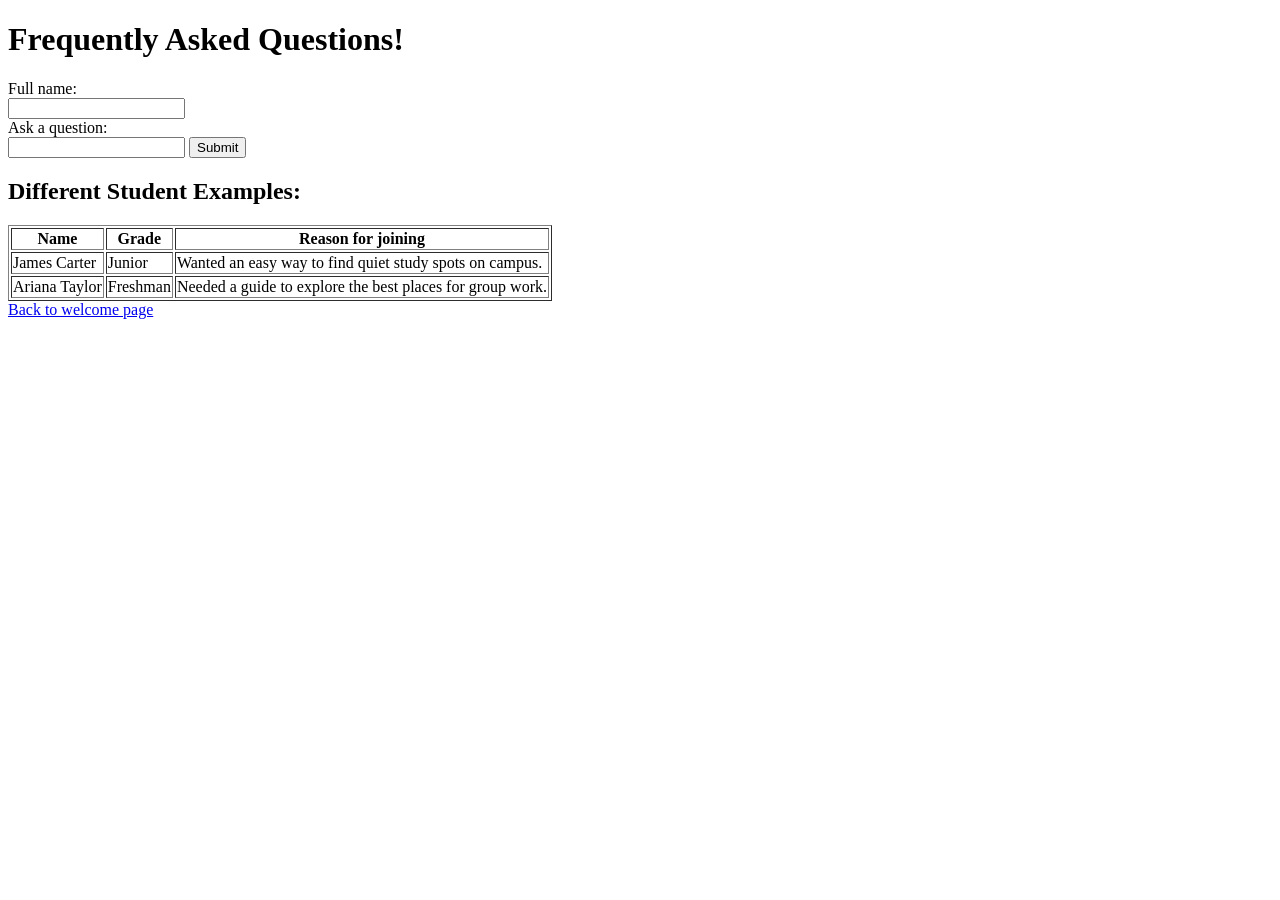
==== product_site/FAQ'S.html @ 58737127 "full complete changes for assign #4" ====
<!-- Name: Gordon Kopecky --> 
<!--Date: September 24th, 2025-->
<!--FAQ page where students can come ask questions about the product -->
<!DOCTYPE html>
<html>
    <title>Frequently Asked Questions</title> <!--title of page-->
    <body>
        <h1> Frequently Asked Questions!</h1> <!--main heading for About Us page-->
        <form> <!--Form for any questions asked + full name -->
            <label for="name">Full name:</label><br>
            <input type="text" id="name" name="name"><br>
            <label for="question">Ask a question:</label><br>
            <input type="text" id="lname" name="question">
            <input type="submit" value="Submit"> <!--Submit button-->
        </form>
        <h2> Different Student Examples:</h2> <!--heading for different examples on where to go-->
        <table border="1"> <!--Learned this from google: lines for your table to organzize more-->
                <tr> <!--Table for different students that joined, grade, and why they use this product-->
                    <th>Name</th>
                    <th>Grade</th>
                    <th>Reason for joining</th>
                </tr>
                <tr>
                    <td>James Carter</td>
                    <td>Junior</td>
                    <td>Wanted an easy way to find quiet study spots on campus.</td>
                </tr>
                <tr>
                    <td>Ariana Taylor</td>
                    <td>Freshman</td>
                    <td>Needed a guide to explore the best places for group work.</td>
                </tr>
</table>
    </body>
<a href="Welcome_page.html">Back to welcome page</a> <!--Link back to the welcome page-->
</html>
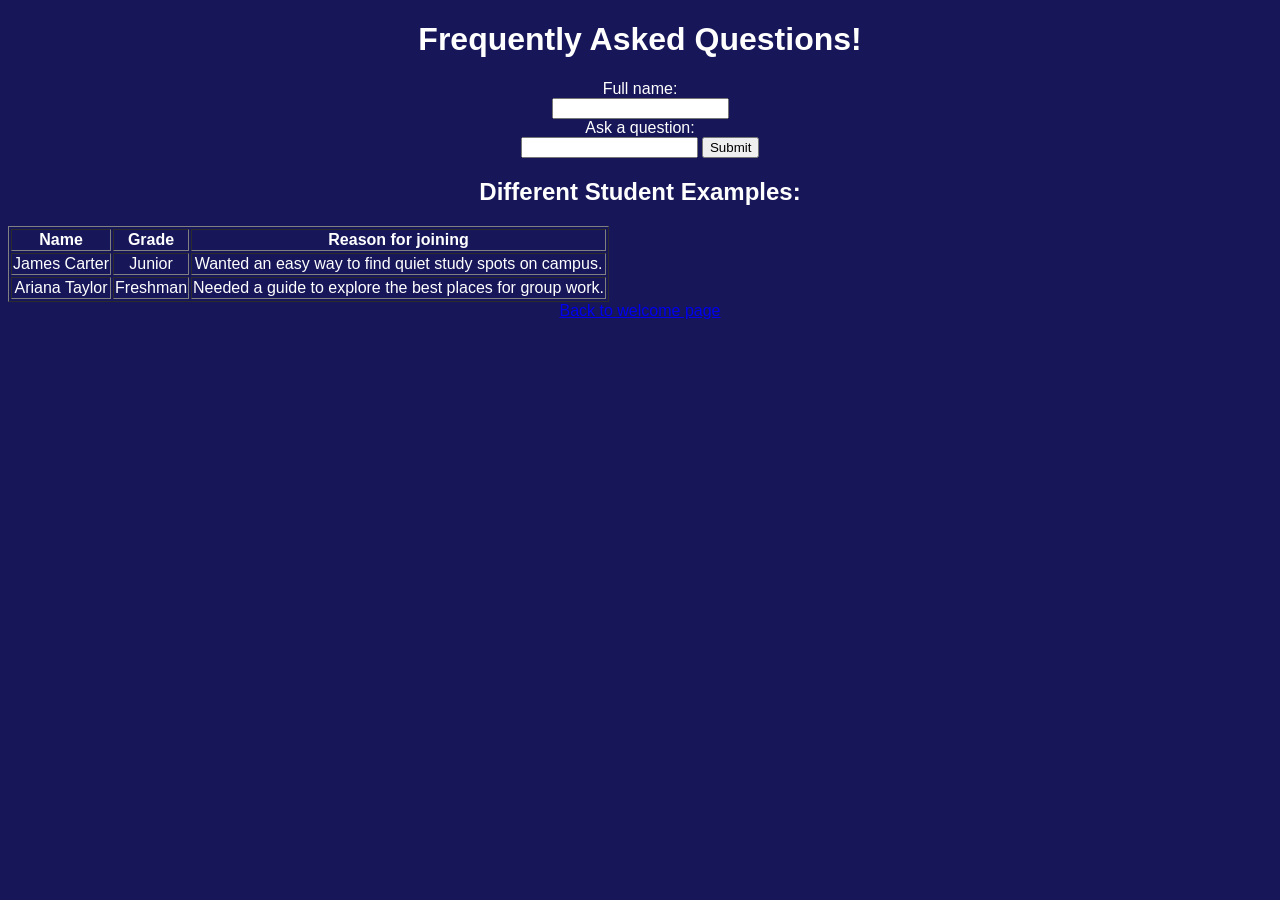
==== commit 0caa1cd0: "changes for style link" ====
--- a/product_site/FAQ'S.html
+++ b/product_site/FAQ'S.html
@@ -3,6 +3,9 @@
 <!--FAQ page where students can come ask questions about the product -->
 <!DOCTYPE html>
 <html>
+    <head>
+        <link rel="stylesheet" href="css/styles.css">
+    </head>
     <title>Frequently Asked Questions</title> <!--title of page-->
     <body>
         <h1> Frequently Asked Questions!</h1> <!--main heading for About Us page-->
@@ -33,4 +36,5 @@
 </table>
     </body>
 <a href="Welcome_page.html">Back to welcome page</a> <!--Link back to the welcome page-->
+
 </html>
--- a/product_site/css/styles.css
+++ b/product_site/css/styles.css
@@ -0,0 +1,29 @@
+/* background + all default text */
+body {
+  background-color: rgb(22, 22, 89);
+  font-family: Arial, Helvetica, sans-serif;
+  color: white;  /* makes all text white */
+  text-align: center; /* center all the text */
+}
+
+/* headline  */
+h1 {
+  font-size: 32px;
+}
+
+/* paragraphs  */
+p {
+  font-size: 16px;
+}
+
+/* Class selector */
+.highlight {
+  color: yellow;
+}
+
+/* ID selector */
+#special-heading {
+  color: lightgreen;
+}
+
+    
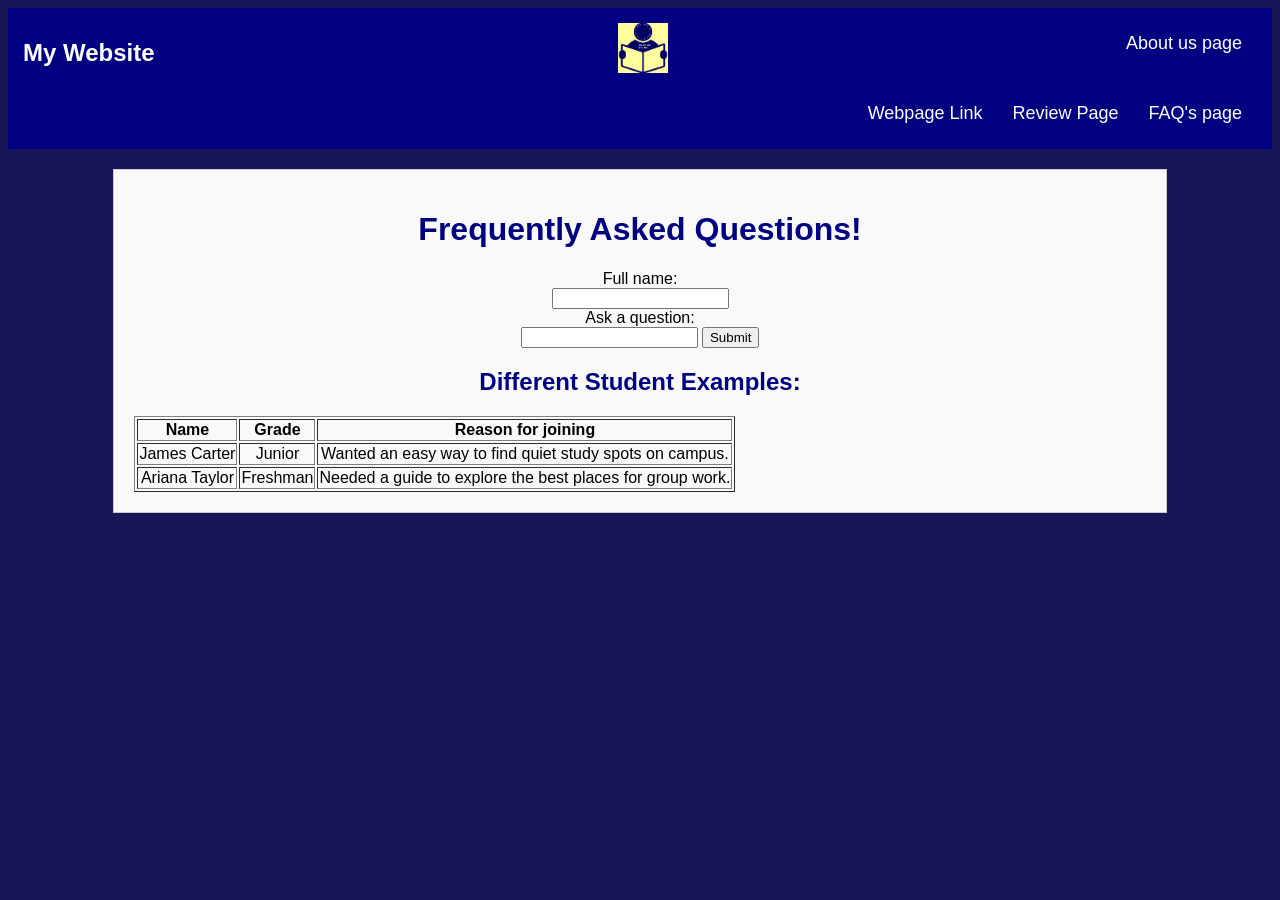
==== commit e815635a: "#4 css layout" ====
--- a/product_site/FAQ'S.html
+++ b/product_site/FAQ'S.html
@@ -5,8 +5,19 @@
 <html>
     <head>
         <link rel="stylesheet" href="css/styles.css">
+        <title>Frequently Asked Questions</title> <!--title of page-->
     </head>
-    <title>Frequently Asked Questions</title> <!--title of page-->
+    <div class="header">
+  <h1 class="logo">My Website</h1>
+  <nav>
+    <img src="./Documentation/Kopecky_logo.png" alt="Logo" width="50"height="50">
+     <a href="About_us.html">About us page</a> </p>
+     <a href="FAQ'S.html">FAQ's page</a> </p>
+     <a href="reviews.html">Review Page</a> </p>
+     <a href="Welcome_page.html"> Webpage Link</a></p>
+  </nav>
+  </div>
+<div class="content">
     <body>
         <h1> Frequently Asked Questions!</h1> <!--main heading for About Us page-->
         <form> <!--Form for any questions asked + full name -->
@@ -35,6 +46,6 @@
                 </tr>
 </table>
     </body>
-<a href="Welcome_page.html">Back to welcome page</a> <!--Link back to the welcome page-->
+</div>
 
 </html>
--- a/product_site/css/styles.css
+++ b/product_site/css/styles.css
@@ -2,7 +2,7 @@
 body {
   background-color: rgb(22, 22, 89);
   font-family: Arial, Helvetica, sans-serif;
-  color: white;  /* makes all text white */
+  color: rgb(0, 0, 0);  /* makes all text white */
   text-align: center; /* center all the text */
 }
 
@@ -25,5 +25,110 @@
 #special-heading {
   color: lightgreen;
 }
+/* Header container */
+.header {
+  background-color: navy;   /* change background */
+  overflow: hidden;         /* keeps content clipped properly */
+  padding: 15px;            /* spacing inside the header */
+}
+
+/* Logo styling */
+.logo {
+  float: left;
+  color: white;
+  font-size: 24px;
+  margin-right: 20px;
+}
+
+/* Navigation links */
+.header nav a {
+  float: right;
+  text-decoration: none;
+  color: white;
+  font-size: 18px;
+  padding: 10px 15px;
+}
+
+/* Hover effects */
+.header nav a:hover {
+  background-color: white;
+  color: navy;
+}
+
+/* Active (current) page link */
+.header nav a.active {
+  background-color: lightgray;
+  color: black;
+}
+/* Main content box */
+.content {
+  width: 80%;                /* takes 80% of screen */
+  margin: 20px auto;         /* centers content */
+  padding: 20px;             /* spacing inside */
+  background-color: #f9f9f9; /* light background for readability */
+  border: 1px solid #ccc;    /* subtle border */
+  overflow: auto;            /* handles floats/images */
+}
+
+/* Float example for images */
+.content img {
+  float: right;       /* pushes images to the right */
+  margin: 10px;       /* adds space around images */
+}
+
+/* Headings inside content */
+.content h1, 
+.content h2, 
+.content h3 {
+  color: navy;
+}
+/* General image styling */
+.content img {
+  margin: 10px;       /* adds space around images */
+  max-width: 300px;   /* keeps images a good size */
+  height: auto;
+}
+
+/* Float left */
+.img-left {
+  float: left;
+}
+
+/* Float right */
+.img-right {
+  float: right;
+}
+
+/* Centered image */
+.img-center {
+  display: block;
+  margin: 10px auto;  /* centers image horizontally */
+  float: none;        /* prevents floating */
+}
+/* responsive design */
+@media (max-width:600px){
+  .header nav a{
+    float:none;      /* stop floating */
+    display:block;   /* stack links */
+    text-align:left; /* align text */
+  }
+
+  .content{
+    width:100%;      /* full width */
+    font-size:18px;  /* make text a bit larger */
+  }
+
+  .img-left,.img-right{
+    float:none;      /* stop float on small screens */
+    display:block;
+    margin:10px auto; /* center images */
+  }
+}
+
+/* images never bigger than original */
+.content img{
+  max-width:100%;
+  height:auto;
+}
 
     
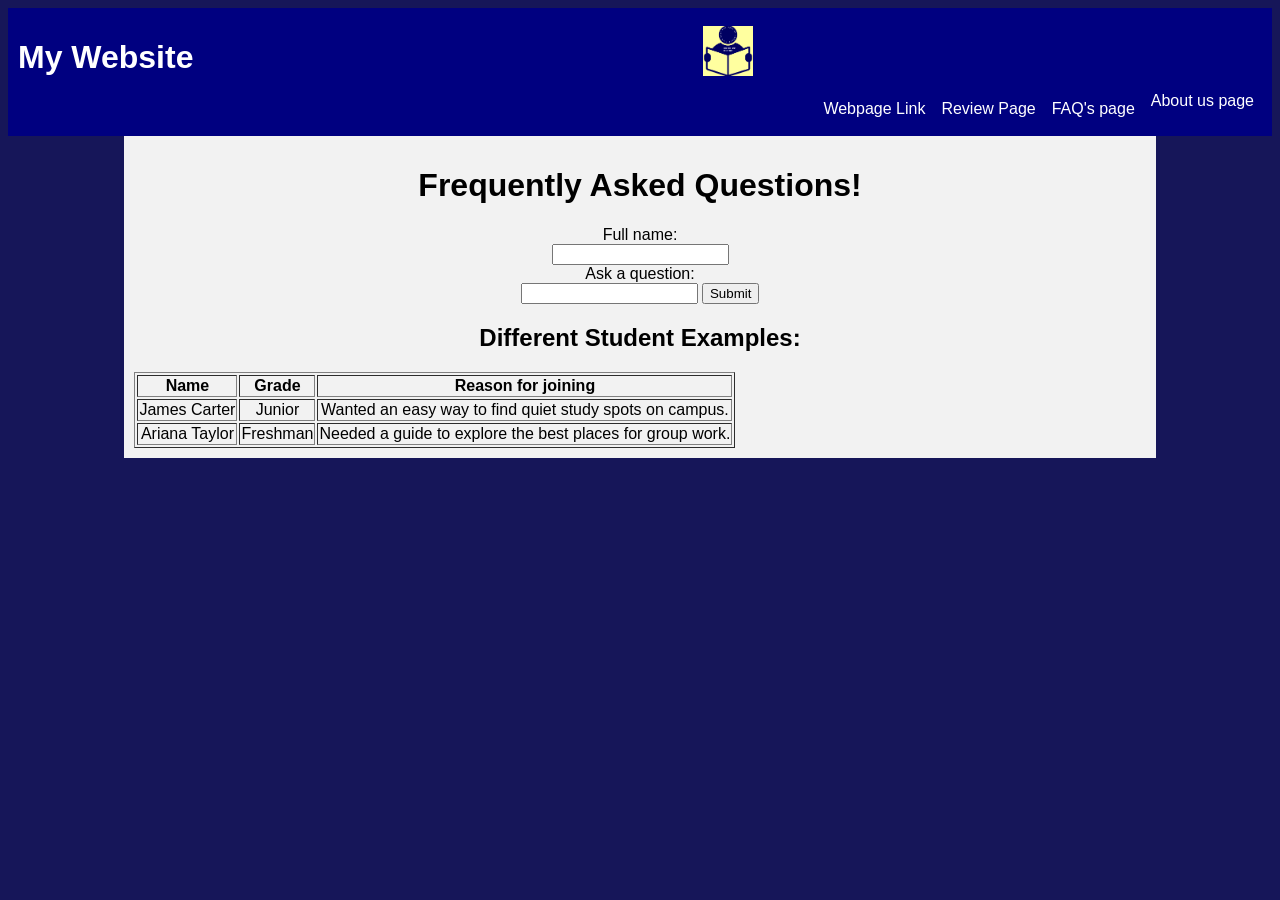
==== commit dc6be4a7: "style sheet update for every page" ====
--- a/product_site/FAQ'S.html
+++ b/product_site/FAQ'S.html
@@ -4,7 +4,7 @@
 <!DOCTYPE html>
 <html>
     <head>
-        <link rel="stylesheet" href="css/styles.css">
+        <link rel="stylesheet" href="css/styles.css?v=2">
         <title>Frequently Asked Questions</title> <!--title of page-->
     </head>
     <div class="header">
--- a/product_site/css/styles.css
+++ b/product_site/css/styles.css
@@ -2,7 +2,7 @@
 body {
   background-color: rgb(22, 22, 89);
   font-family: Arial, Helvetica, sans-serif;
-  color: rgb(0, 0, 0);  /* makes all text white */
+  color: rgb(0, 0, 0);  /* makes all text black */
   text-align: center; /* center all the text */
 }
 
@@ -16,7 +16,7 @@
   font-size: 16px;
 }
 
-/* Class selector */
+/* class selector */
 .highlight {
   color: yellow;
 }
@@ -25,110 +25,59 @@
 #special-heading {
   color: lightgreen;
 }
-/* Header container */
+/* HEADER */
 .header {
-  background-color: navy;   /* change background */
-  overflow: hidden;         /* keeps content clipped properly */
-  padding: 15px;            /* spacing inside the header */
+  overflow:hidden;   /* clips extra stuff */
+  background:navy;   /* background color */
+  padding:10px;      /* some space inside */
 }
 
-/* Logo styling */
-.logo {
-  float: left;
-  color: white;
-  font-size: 24px;
-  margin-right: 20px;
+.header .logo {float:left; color:white;}
+
+.header nav a {
+  float:right;       /* links float */
+  color:white;
+  padding:8px;
+  text-decoration:none;
 }
 
-/* Navigation links */
-.header nav a {
-  float: right;
-  text-decoration: none;
-  color: white;
-  font-size: 18px;
-  padding: 10px 15px;
+.header nav a:hover {background:white; color:navy;}  /* hover effect */
+.header nav a:active {background:gray; color:white;} /* click effect */
+.header nav a.active {background:lightgray; color:black;} /* current page */
+
+/* main content */
+.content {
+  width:80%;        /* take most of the page */
+  margin:0 auto;    /* center the box */
+  background:#f2f2f2; /* solid background */
+  padding:10px;     /* space inside */
+  overflow:auto;    /* handles floats */
+}
+/* IMAGES */
+img {margin:8px;}        /* space so text isn’t stuck to image */
+.img-center {display:block; margin:8px auto; float:none;}
+
+/* make images scale down but not bigger than original */
+img {
+  max-width:100%;
+  height:auto;
+  display:block;
+  margin:8px auto;   /* keeps them centered */
 }
 
-/* Hover effects */
-.header nav a:hover {
-  background-color: white;
-  color: navy;
-}
-
-/* Active (current) page link */
-.header nav a.active {
-  background-color: lightgray;
-  color: black;
-}
-/* Main content box */
-.content {
-  width: 80%;                /* takes 80% of screen */
-  margin: 20px auto;         /* centers content */
-  padding: 20px;             /* spacing inside */
-  background-color: #f9f9f9; /* light background for readability */
-  border: 1px solid #ccc;    /* subtle border */
-  overflow: auto;            /* handles floats/images */
-}
-
-/* Float example for images */
-.content img {
-  float: right;       /* pushes images to the right */
-  margin: 10px;       /* adds space around images */
-}
-
-/* Headings inside content */
-.content h1, 
-.content h2, 
-.content h3 {
-  color: navy;
-}
-/* General image styling */
-.content img {
-  margin: 10px;       /* adds space around images */
-  max-width: 300px;   /* keeps images a good size */
-  height: auto;
-}
-
-/* Float left */
-.img-left {
-  float: left;
-}
-
-/* Float right */
-.img-right {
-  float: right;
-}
-
-/* Centered image */
-.img-center {
-  display: block;
-  margin: 10px auto;  /* centers image horizontally */
-  float: none;        /* prevents floating */
-}
-/* responsive design */
+/* responsive changes at 600px */
 @media (max-width:600px){
-  .header nav a{
-    float:none;      /* stop floating */
-    display:block;   /* stack links */
-    text-align:left; /* align text */
+  /* header links: stack and align left */
+  .header nav a {
+    float:none;
+    display:block;
+    text-align:left;
   }
 
-  .content{
-    width:100%;      /* full width */
-    font-size:18px;  /* make text a bit larger */
-  }
-
-  .img-left,.img-right{
-    float:none;      /* stop float on small screens */
-    display:block;
-    margin:10px auto; /* center images */
+  /* content: full width + bigger text */
+  .content {
+    width:100%;
+    font-size:18px;
   }
 }
-
-/* images never bigger than original */
-.content img{
-  max-width:100%;
-  height:auto;
-}
-
-    +/* finished edits */
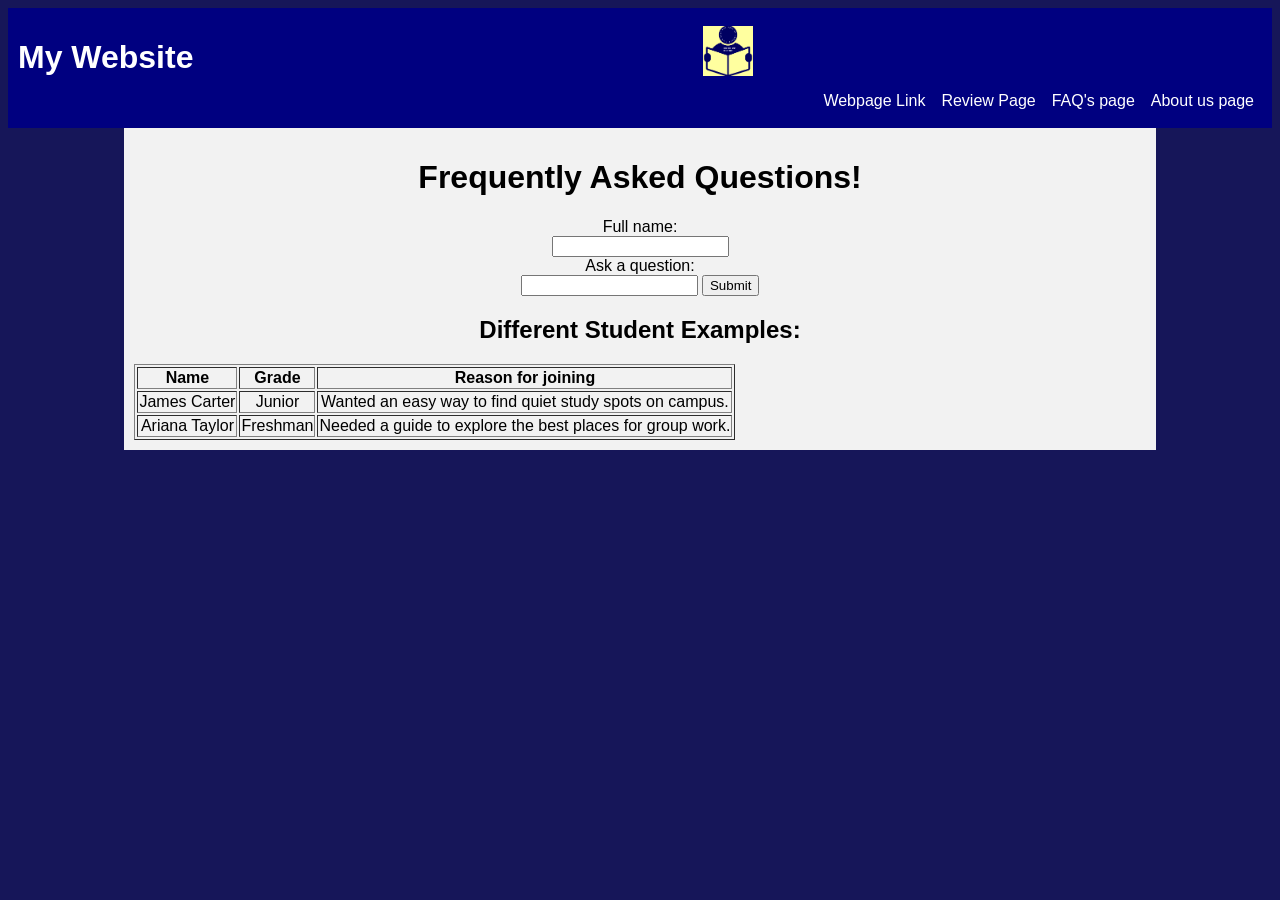
==== commit 5ed72c67: "clean up HTML errors" ====
--- a/product_site/FAQ'S.html
+++ b/product_site/FAQ'S.html
@@ -1,51 +1,53 @@
 <!-- Name: Gordon Kopecky --> 
-<!--Date: September 24th, 2025-->
-<!--FAQ page where students can come ask questions about the product -->
+<!-- Date: October 10th, 2025 -->
+<!-- FAQ page where students can come ask questions about the product -->
 <!DOCTYPE html>
 <html>
-    <head>
-        <link rel="stylesheet" href="css/styles.css?v=2">
-        <title>Frequently Asked Questions</title> <!--title of page-->
-    </head>
+  <head>
+    <link rel="stylesheet" href="css/styles.css?v=2">
+    <title>Frequently Asked Questions</title> <!-- title of page -->
+  </head>
+  <body>
     <div class="header">
-  <h1 class="logo">My Website</h1>
-  <nav>
-    <img src="./Documentation/Kopecky_logo.png" alt="Logo" width="50"height="50">
-     <a href="About_us.html">About us page</a> </p>
-     <a href="FAQ'S.html">FAQ's page</a> </p>
-     <a href="reviews.html">Review Page</a> </p>
-     <a href="Welcome_page.html"> Webpage Link</a></p>
-  </nav>
-  </div>
-<div class="content">
-    <body>
-        <h1> Frequently Asked Questions!</h1> <!--main heading for About Us page-->
-        <form> <!--Form for any questions asked + full name -->
-            <label for="name">Full name:</label><br>
-            <input type="text" id="name" name="name"><br>
-            <label for="question">Ask a question:</label><br>
-            <input type="text" id="lname" name="question">
-            <input type="submit" value="Submit"> <!--Submit button-->
-        </form>
-        <h2> Different Student Examples:</h2> <!--heading for different examples on where to go-->
-        <table border="1"> <!--Learned this from google: lines for your table to organzize more-->
-                <tr> <!--Table for different students that joined, grade, and why they use this product-->
-                    <th>Name</th>
-                    <th>Grade</th>
-                    <th>Reason for joining</th>
-                </tr>
-                <tr>
-                    <td>James Carter</td>
-                    <td>Junior</td>
-                    <td>Wanted an easy way to find quiet study spots on campus.</td>
-                </tr>
-                <tr>
-                    <td>Ariana Taylor</td>
-                    <td>Freshman</td>
-                    <td>Needed a guide to explore the best places for group work.</td>
-                </tr>
-</table>
-    </body>
-</div>
+      <h1 class="logo">My Website</h1>
+      <nav>
+        <img src="./Documentation/Kopecky_logo.png" alt="Logo" width="50" height="50">
+        <a href="About_us.html">About us page</a>
+        <a href="FAQ'S.html">FAQ's page</a>
+        <a href="reviews.html">Review Page</a>
+        <a href="Welcome_page.html">Webpage Link</a>
+      </nav>
+    </div>
 
-</html>+    <div class="content">
+      <h1>Frequently Asked Questions!</h1> <!-- main heading -->
+
+      <form> <!-- Form for any questions asked + full name -->
+        <label for="name">Full name:</label><br>
+        <input type="text" id="name" name="name"><br>
+        <label for="question">Ask a question:</label><br>
+        <input type="text" id="question" name="question">
+        <input type="submit" value="Submit"> <!-- Submit button -->
+      </form>
+
+      <h2>Different Student Examples:</h2> <!-- heading for examples -->
+      <table border="1"> <!-- Table for student info -->
+        <tr>
+          <th>Name</th>
+          <th>Grade</th>
+          <th>Reason for joining</th>
+        </tr>
+        <tr>
+          <td>James Carter</td>
+          <td>Junior</td>
+          <td>Wanted an easy way to find quiet study spots on campus.</td>
+        </tr>
+        <tr>
+          <td>Ariana Taylor</td>
+          <td>Freshman</td>
+          <td>Needed a guide to explore the best places for group work.</td>
+        </tr>
+      </table>
+    </div>
+  </body>
+</html>
--- a/product_site/css/styles.css
+++ b/product_site/css/styles.css
@@ -25,11 +25,11 @@
 #special-heading {
   color: lightgreen;
 }
-/* HEADER */
+/* header */
 .header {
-  overflow:hidden;   /* clips extra stuff */
+  overflow:hidden;   
   background:navy;   /* background color */
-  padding:10px;      /* some space inside */
+  padding:10px;      
 }
 
 .header .logo {float:left; color:white;}
@@ -47,17 +47,17 @@
 
 /* main content */
 .content {
-  width:80%;        /* take most of the page */
+  width:80%;        
   margin:0 auto;    /* center the box */
-  background:#f2f2f2; /* solid background */
-  padding:10px;     /* space inside */
-  overflow:auto;    /* handles floats */
+  background:#f2f2f2; 
+  padding:10px;     
+  overflow:auto;    
 }
-/* IMAGES */
+/* images */
 img {margin:8px;}        /* space so text isn’t stuck to image */
 .img-center {display:block; margin:8px auto; float:none;}
 
-/* make images scale down but not bigger than original */
+/* make images scale down  */
 img {
   max-width:100%;
   height:auto;
@@ -65,9 +65,9 @@
   margin:8px auto;   /* keeps them centered */
 }
 
-/* responsive changes at 600px */
+
 @media (max-width:600px){
-  /* header links: stack and align left */
+
   .header nav a {
     float:none;
     display:block;
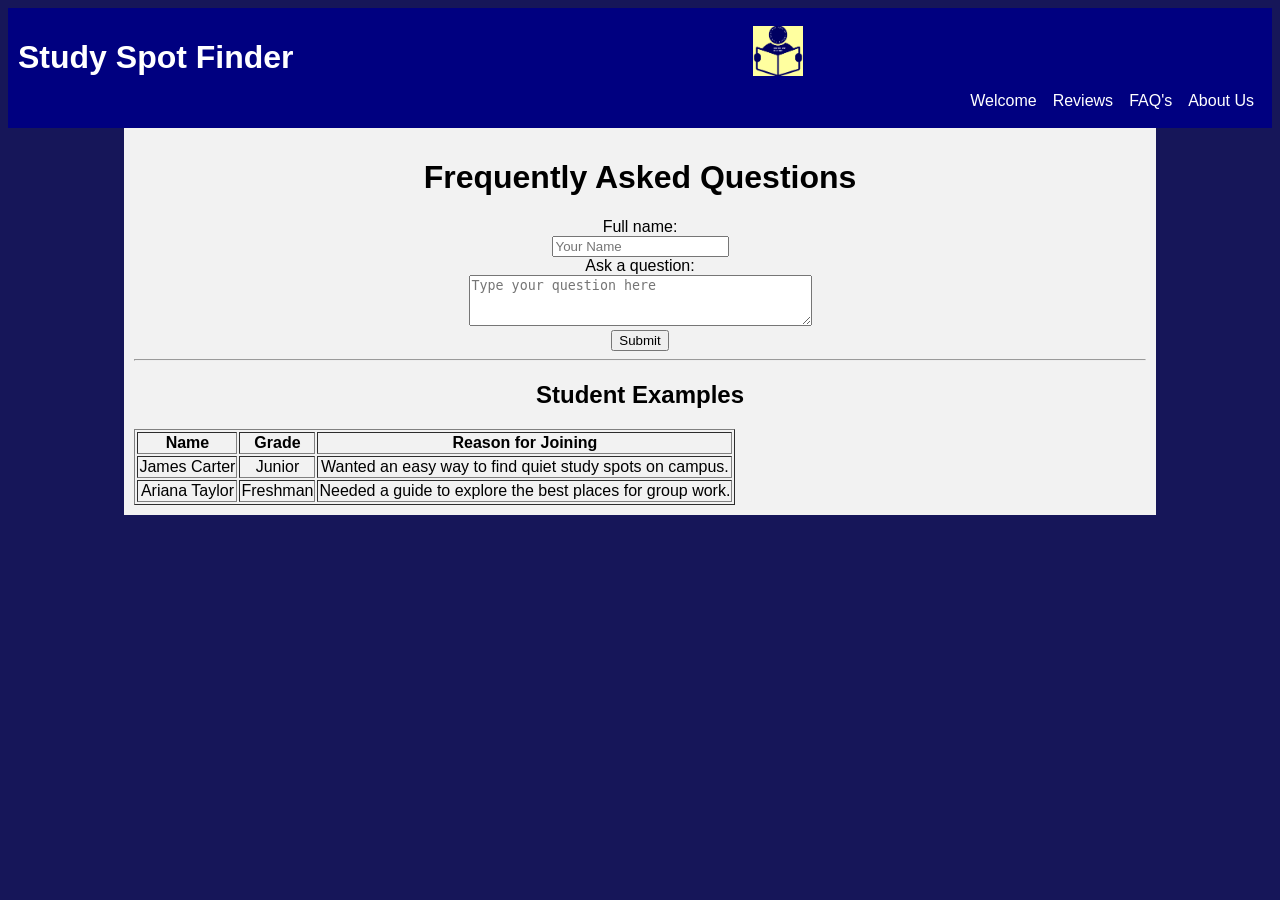
==== commit c671d5bb: "Midterm changes plus peer review fixes" ====
--- a/product_site/FAQ'S.html
+++ b/product_site/FAQ'S.html
@@ -1,53 +1,82 @@
 <!-- Name: Gordon Kopecky --> 
-<!-- Date: October 10th, 2025 -->
+<!--Date: October 19th, 2025-->
 <!-- FAQ page where students can come ask questions about the product -->
 <!DOCTYPE html>
-<html>
-  <head>
+<html lang="en">
+<head>
+    <meta charset="UTF-8">
+    <meta name="viewport" content="width=device-width, initial-scale=1.0">
+
+    <!-- SEO meta tags -->
+    <meta name="description" content="Frequently Asked Questions about Study Spot Finder. Learn how students use the site to find quiet study spaces, group-friendly areas, and reviews.">
+    <meta name="keywords" content="study spot FAQ, student study help, best study areas URI, group study campus, study finder questions">
+
+    <!-- open graph tags -->
+    <meta property="og:title" content="FAQ | Study Spot Finder">
+    <meta property="og:description" content="Got questions? Read our FAQ to learn how students find and share the best study spots on campus with Study Spot Finder.">
+    <meta property="og:image" content="https://gordonkopecky.rhody.dev/GordonRepo/product_site/Documentation/studyspotimg1.jpg">
+    <meta property="og:url" content="https://gordonkopecky.rhody.dev/GordonRepo/product_site/FAQ'S.html">
+    <meta property="og:type" content="website">
+
     <link rel="stylesheet" href="css/styles.css?v=2">
-    <title>Frequently Asked Questions</title> <!-- title of page -->
-  </head>
-  <body>
-    <div class="header">
-      <h1 class="logo">My Website</h1>
-      <nav>
-        <img src="./Documentation/Kopecky_logo.png" alt="Logo" width="50" height="50">
-        <a href="About_us.html">About us page</a>
-        <a href="FAQ'S.html">FAQ's page</a>
-        <a href="reviews.html">Review Page</a>
-        <a href="Welcome_page.html">Webpage Link</a>
-      </nav>
-    </div>
+    <title>FAQ | Study Spot Finder</title>
 
-    <div class="content">
-      <h1>Frequently Asked Questions!</h1> <!-- main heading -->
+    <!-- Google tag (gtag.js) -->
+    <script async src="https://www.googletagmanager.com/gtag/js?id=G-KRWRJE39VT"></script>
+    <script>
+    window.dataLayer = window.dataLayer || [];
+    function gtag(){dataLayer.push(arguments);}
+    gtag('js', new Date());
 
-      <form> <!-- Form for any questions asked + full name -->
+    gtag('config', 'G-KRWRJE39VT');
+    </script>
+</head>
+
+<body>
+<div class="header">
+  <h1 class="logo">Study Spot Finder</h1>
+  <nav>
+    <img src="./Documentation/Kopecky_logo.png" alt="Study Spot Finder Logo" width="50" height="50">
+    <a href="About_us.html">About Us</a>
+    <a href="FAQ'S.html">FAQ's</a>
+    <a href="reviews.html">Reviews</a>
+    <a href="Welcome_page.html">Welcome</a>
+  </nav>
+</div>
+
+<div class="content">
+    <h1>Frequently Asked Questions</h1>
+    
+    <form>
         <label for="name">Full name:</label><br>
-        <input type="text" id="name" name="name"><br>
+        <input type="text" id="name" name="name" placeholder="Your Name"><br>
+
         <label for="question">Ask a question:</label><br>
-        <input type="text" id="question" name="question">
-        <input type="submit" value="Submit"> <!-- Submit button -->
-      </form>
+        <textarea id="question" name="question" rows="3" cols="40" placeholder="Type your question here"></textarea><br>
 
-      <h2>Different Student Examples:</h2> <!-- heading for examples -->
-      <table border="1"> <!-- Table for student info -->
+        <input type="submit" value="Submit">
+    </form>
+
+    <hr>
+
+    <h2>Student Examples</h2>
+    <table border="1">
         <tr>
-          <th>Name</th>
-          <th>Grade</th>
-          <th>Reason for joining</th>
+            <th>Name</th>
+            <th>Grade</th>
+            <th>Reason for Joining</th>
         </tr>
         <tr>
-          <td>James Carter</td>
-          <td>Junior</td>
-          <td>Wanted an easy way to find quiet study spots on campus.</td>
+            <td>James Carter</td>
+            <td>Junior</td>
+            <td>Wanted an easy way to find quiet study spots on campus.</td>
         </tr>
         <tr>
-          <td>Ariana Taylor</td>
-          <td>Freshman</td>
-          <td>Needed a guide to explore the best places for group work.</td>
+            <td>Ariana Taylor</td>
+            <td>Freshman</td>
+            <td>Needed a guide to explore the best places for group work.</td>
         </tr>
-      </table>
-    </div>
-  </body>
+    </table>
+</div>
+</body>
 </html>
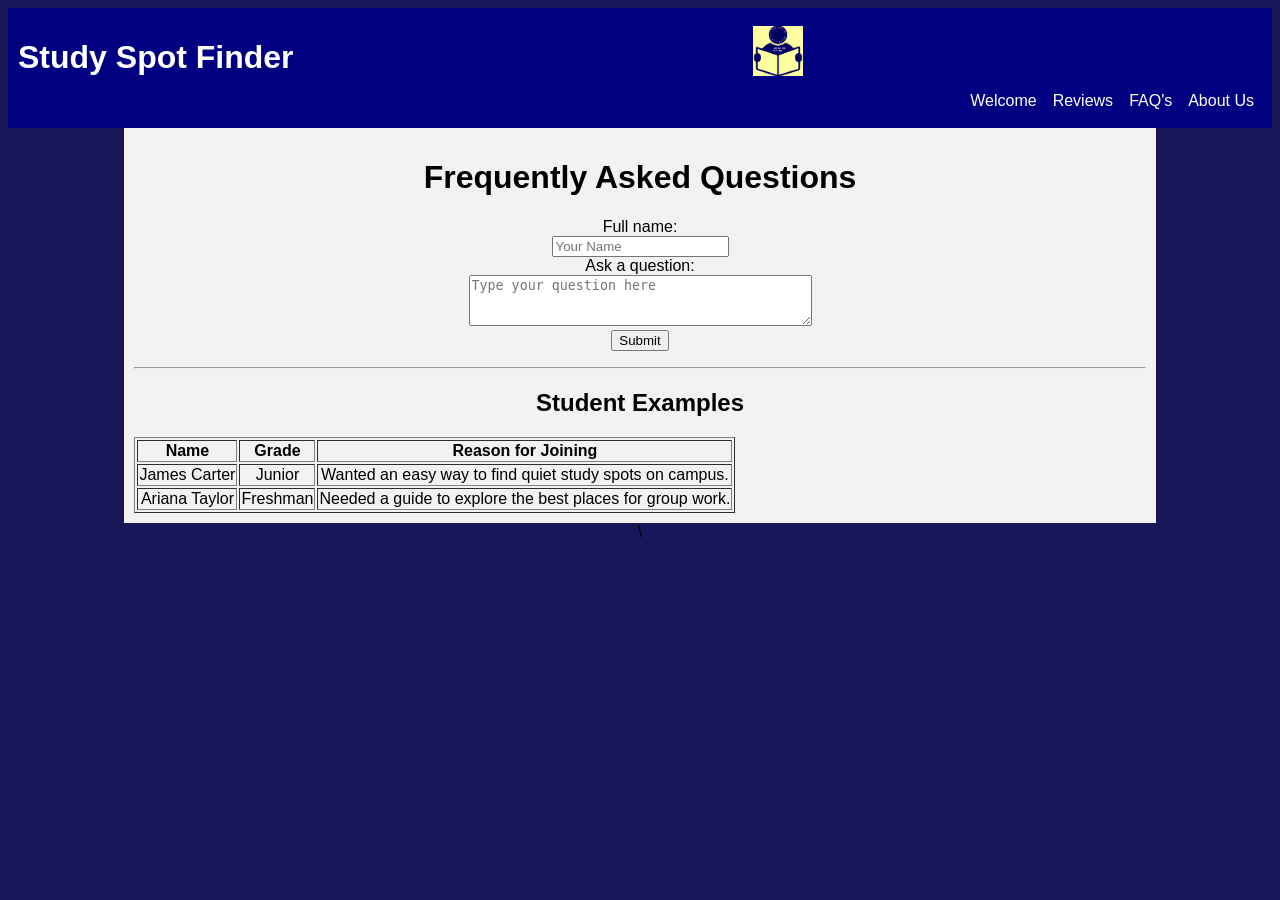
==== commit 6e3d11e3: "Updated faq and reviews buttons, also added modularization documentation" ====
--- a/product_site/FAQ'S.html
+++ b/product_site/FAQ'S.html
@@ -47,15 +47,16 @@
 <div class="content">
     <h1>Frequently Asked Questions</h1>
     
-    <form>
-        <label for="name">Full name:</label><br>
-        <input type="text" id="name" name="name" placeholder="Your Name"><br>
+    <form id="faqForm">
+    <label for="name">Full name:</label><br>
+    <input type="text" id="name" name="name" placeholder="Your Name"><br>
 
-        <label for="question">Ask a question:</label><br>
-        <textarea id="question" name="question" rows="3" cols="40" placeholder="Type your question here"></textarea><br>
+    <label for="question">Ask a question:</label><br>
+    <textarea id="question" name="question" rows="3" cols="40" placeholder="Type your question here"></textarea><br>
 
-        <input type="submit" value="Submit">
+    <input type="submit" value="Submit">
     </form>
+    <p id="faqMessage"></p>
 
     <hr>
 
@@ -77,6 +78,7 @@
             <td>Needed a guide to explore the best places for group work.</td>
         </tr>
     </table>
-</div>
+</div>\
+<script src="js/faq.js"></script>
 </body>
 </html>
